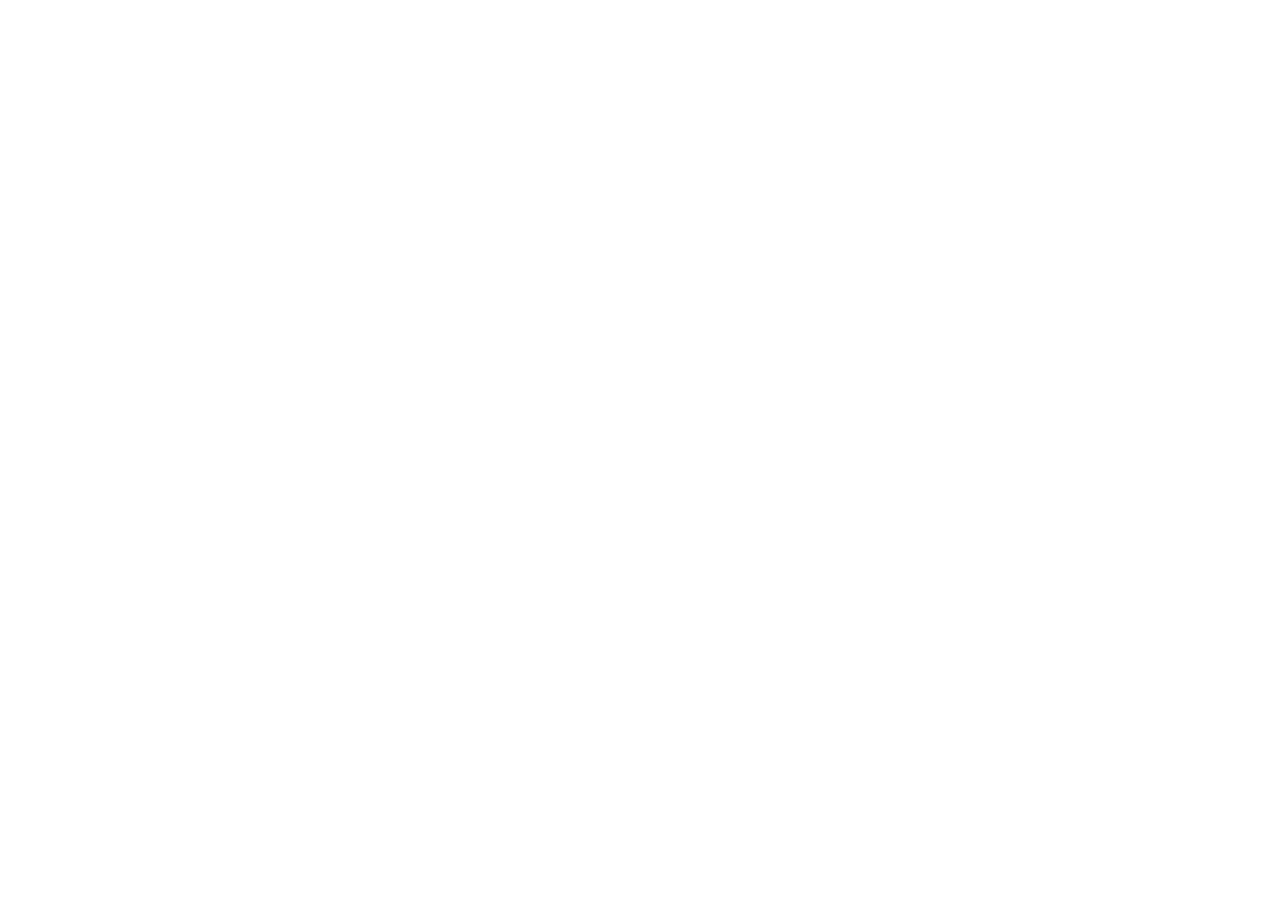
==== Week 8 - HTML, CSS, JavaScript/homepage/index.html @ 1efb3a8f "main page initial commit" ====
<!DOCTYPE html>

<html lang="en">
    <head>
        <link href="https://cdn.jsdelivr.net/npm/bootstrap@5.2.3/dist/css/bootstrap.min.css" rel="stylesheet" integrity="sha384-rbsA2VBKQhggwzxH7pPCaAqO46MgnOM80zW1RWuH61DGLwZJEdK2Kadq2F9CUG65" crossorigin="anonymous">
        <script src="https://cdn.jsdelivr.net/npm/bootstrap@5.2.3/dist/js/bootstrap.bundle.min.js" integrity="sha384-kenU1KFdBIe4zVF0s0G1M5b4hcpxyD9F7jL+jjXkk+Q2h455rYXK/7HAuoJl+0I4" crossorigin="anonymous"></script>
        <link href="styles.css" rel="stylesheet">
        <title>CS50x Homepage</title>
        <link rel="icon" href="assets/logo.png">
    </head>
    <body>
        
    </body>
</html>
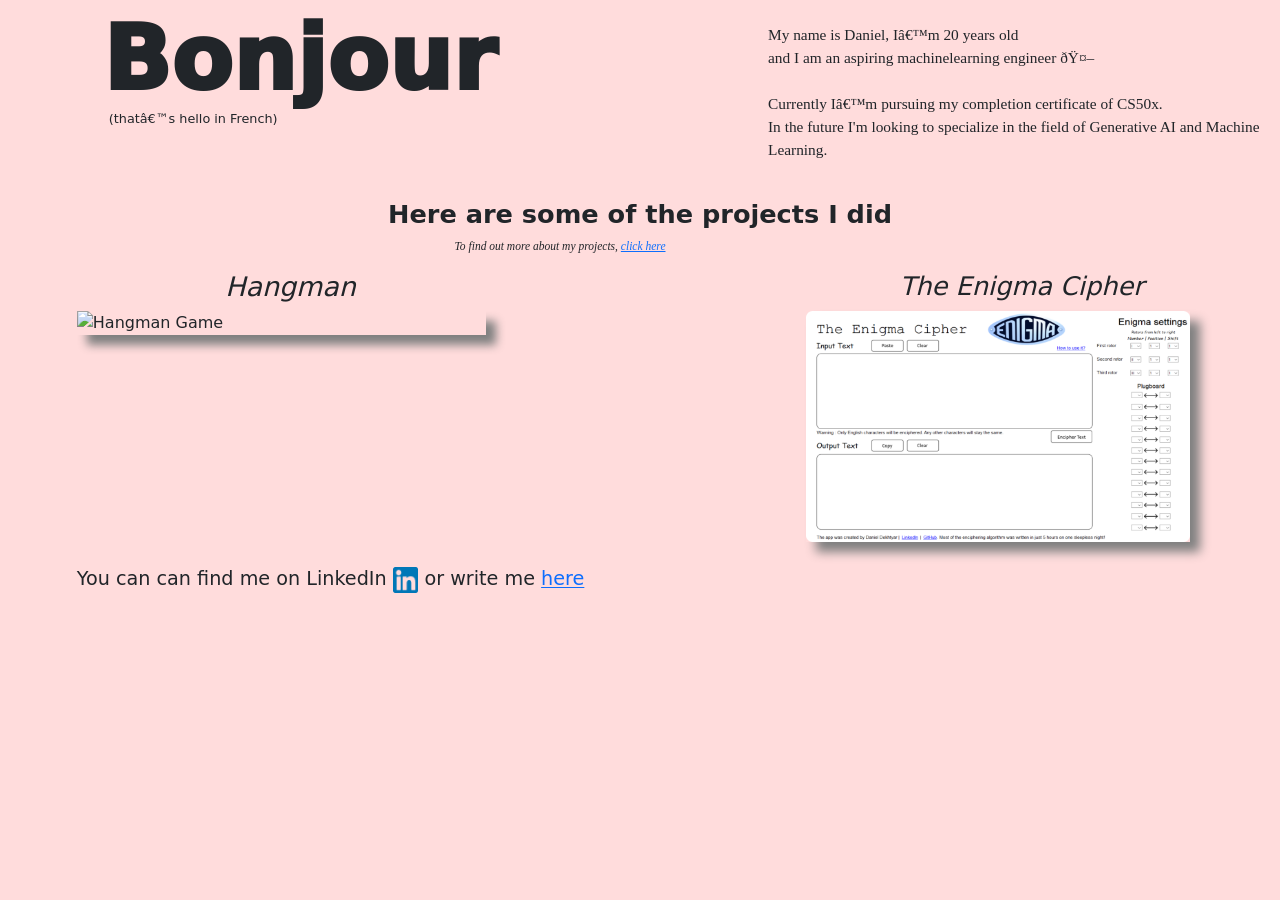
==== commit 8a17ec17: "Week 8 - HTML, CSS, JavaScript is done and submitted successfully" ====
--- a/Week 8 - HTML, CSS, JavaScript/homepage/index.html
+++ b/Week 8 - HTML, CSS, JavaScript/homepage/index.html
@@ -2,13 +2,62 @@
 
 <html lang="en">
     <head>
-        <link href="https://cdn.jsdelivr.net/npm/bootstrap@5.2.3/dist/css/bootstrap.min.css" rel="stylesheet" integrity="sha384-rbsA2VBKQhggwzxH7pPCaAqO46MgnOM80zW1RWuH61DGLwZJEdK2Kadq2F9CUG65" crossorigin="anonymous">
-        <script src="https://cdn.jsdelivr.net/npm/bootstrap@5.2.3/dist/js/bootstrap.bundle.min.js" integrity="sha384-kenU1KFdBIe4zVF0s0G1M5b4hcpxyD9F7jL+jjXkk+Q2h455rYXK/7HAuoJl+0I4" crossorigin="anonymous"></script>
-        <link href="styles.css" rel="stylesheet">
+        <link
+            href="https://cdn.jsdelivr.net/npm/bootstrap@5.2.3/dist/css/bootstrap.min.css"
+            rel="stylesheet"
+            integrity="sha384-rbsA2VBKQhggwzxH7pPCaAqO46MgnOM80zW1RWuH61DGLwZJEdK2Kadq2F9CUG65"
+            crossorigin="anonymous"
+        />
+        <link href="styles.css" rel="stylesheet" />
+        <link href="css/index.css" rel="stylesheet" />
         <title>CS50x Homepage</title>
-        <link rel="icon" href="assets/logo.png">
+        <link rel="icon" href="images/logo.png" />
+        <meta name="viewport" content="width=device-width, initial-scale=1.0" />
     </head>
     <body>
-        
+        <div>
+            <h1 id="bonjour">Bonjour</h1>
+            <p id="below-bonjour">(that’s hello in French)</p>
+            <p id="about-me">
+                My name is Daniel, I’m 20 years old <br />
+                and I am an aspiring machinelearning engineer 🤖 <br />
+                <br />
+                Currently I’m pursuing my completion certificate of CS50x.
+                <br />
+                In the future I'm looking to specialize in the field of Generative AI and Machine Learning.
+            </p>
+        </div>
+        <h3 id="project-showcase-text">Here are some of the projects I did</h3>
+        <p id="more-about-projects">
+            To find out more about my projects,
+            <a href="pages/projects.html">click here</a>
+        </p>
+        <div id="project-headings">
+            <h5 id="hangman-heading">Hangman</h5>
+            <h5 id="enigma-heading">The Enigma Cipher</h5>
+        </div>
+        <div id="project-pictures">
+            <img
+                id="hangman-pic"
+                src="images/hangman_project.png"
+                alt="Hangman Game"
+            />
+            <img
+                id="enigma-pic"
+                src="images/The_Enigma_Cipher_project.png"
+                alt="The Enigma Cipher"
+            />
+        </div>
+        <h3 id="contact-me-text">
+            You can can find me on LinkedIn
+            <img id="LinkedIn" src="images/linkedin.png" alt="LinkedIn" /> or write me
+            <a href="pages/contact_me.html">here</a>
+        </h3>
+        <script
+            src="https://cdn.jsdelivr.net/npm/bootstrap@5.2.3/dist/js/bootstrap.bundle.min.js"
+            integrity="sha384-kenU1KFdBIe4zVF0s0G1M5b4hcpxyD9F7jL+jjXkk+Q2h455rYXK/7HAuoJl+0I4"
+            crossorigin="anonymous"
+        ></script>
+        <script src="js/index.js"></script>
     </body>
 </html>
--- a/Week 8 - HTML, CSS, JavaScript/homepage/styles.css
+++ b/Week 8 - HTML, CSS, JavaScript/homepage/styles.css
@@ -0,0 +1,4 @@
+/* Page background color */
+body {
+    background-color: #FFDCDC;
+}
--- a/Week 8 - HTML, CSS, JavaScript/homepage/css/index.css
+++ b/Week 8 - HTML, CSS, JavaScript/homepage/css/index.css
@@ -0,0 +1,96 @@
+#bonjour {
+    font-weight: 1000;
+    font-size: 7vw;
+    max-width: 100%;
+    margin-left: 8vw;
+    margin-top: 0.5vw;
+}
+
+#below-bonjour {
+    font-size: 1vw;
+    max-width: 100%;
+    margin-left: 8.5vw;
+    margin-top: -1vw;
+
+}
+
+#about-me {
+    font-size: 1.2vw;
+    margin-left: 60vw;
+    margin-top: -9.5vw;
+    font-family: Comic Sans MS
+}
+
+#project-showcase-text {
+    font-weight: bold;
+    text-align: center;
+    margin-top: 3vw;
+    font-size: 2vw;
+}
+
+#more-about-projects {
+    text-align: center;
+    margin-right: 12.5vw;
+    font-size: 0.9vw;
+    font-style: italic;
+    font-family: Comic Sans MS
+}
+
+#project-headings {
+    display: flex;
+    flex-direction: row;
+}
+#hangman-heading {
+    font-size: 2.1vw;
+    font-style: italic;
+    margin-left: 17.6vw;
+}
+
+#enigma-heading {
+    font-size: 2vw;
+    font-style: italic;
+    margin-left: 42.5vw;
+}
+
+#project-pictures {
+    display: flex;
+}
+
+#hangman-pic {
+    display: block;
+    width: 32vw;
+    height: 100%;
+    margin-left: 6vw;
+    box-shadow: 10px 10px 10px grey;
+}
+
+#hangman-pic:hover {
+    cursor: pointer;
+}
+
+#enigma-pic {
+    display: block;
+    width: 30vw;
+    height: 18vw;
+    margin-left: 25vw;
+    box-shadow: 10px 10px 10px grey;
+}
+
+#enigma-pic:hover {
+    cursor: pointer;
+}
+
+#contact-me-text {
+    margin-left: 6vw;
+    font-size: 1.5vw;
+    margin-top: 2vw;
+}
+
+#LinkedIn {
+    width: 2vw;
+}
+
+#LinkedIn:hover {
+    cursor: pointer;
+    box-shadow: 0px 0px 10px #079ae9;
+}
